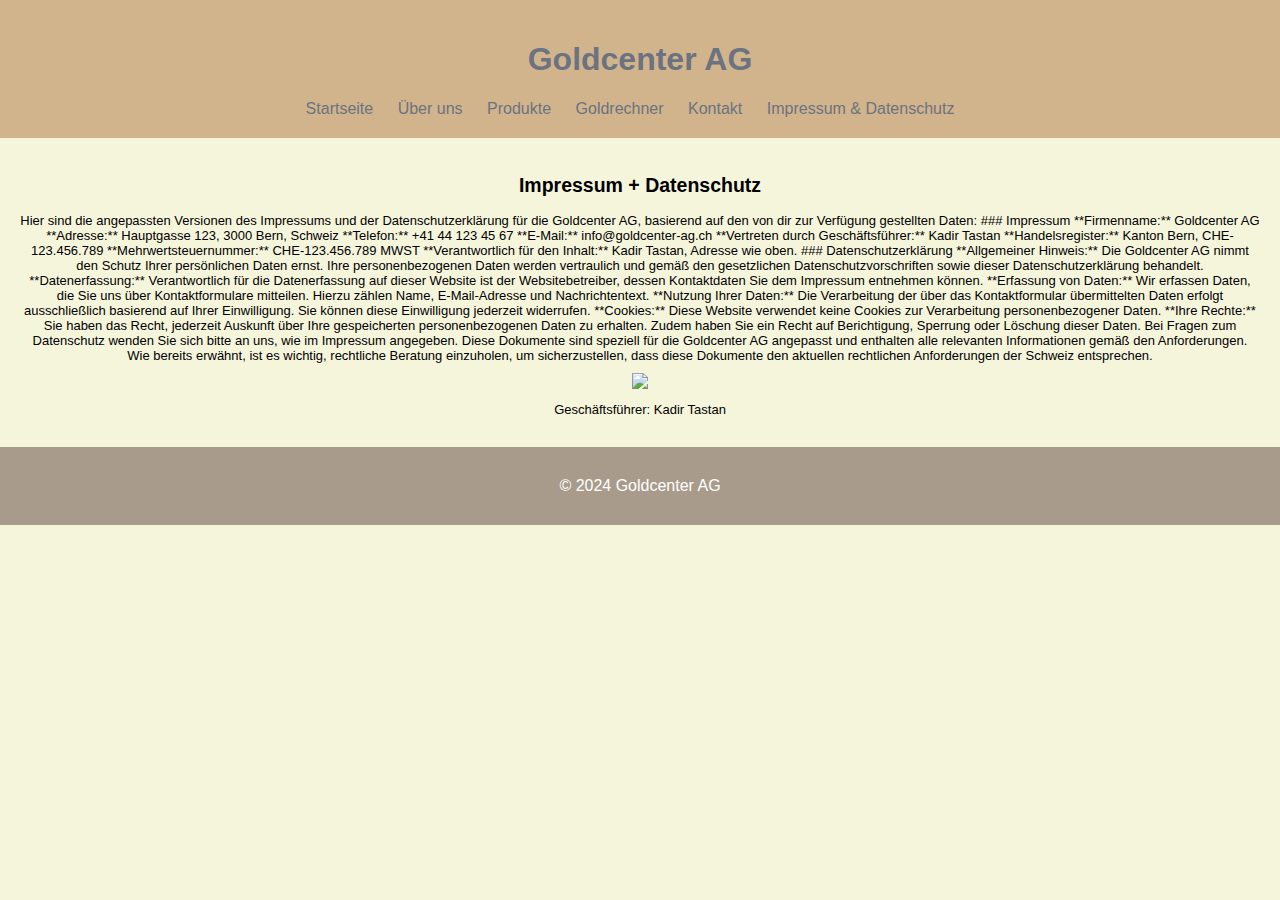
==== impressum-datenschutz.html @ 1b5438dc "impressum datenschutz" ====
<!DOCTYPE html>
<html lang="de">
<head>
    <meta charset="UTF-8">
    <meta name="viewport" content="width=device-width, initial-scale=1.0">
    <meta name="keywords" content="gold, verkauf, kaufen, schweiz, edelmetalle, Impressum, Datenschutz, ">
    <title>Impressum und Datenschutzerklärung des Unternehmens Goldcenter aG</title>
    <link rel="stylesheet" href="goldstyle.css">
</head>
<body>
    <header>
        <h1>Goldcenter AG</h1>
        <nav>
            <ul>
                <li><a href="goldcenter.html">Startseite</a></li>
                <li><a href="überuns.html">Über uns</a></li>
                <li><a href="produkte.html">Produkte</a></li>
                <li><a href="rechner.html">Goldrechner</a></li>
                <li><a href="Kontakt.html">Kontakt</a></li>
                <li><a href="impressum-datenschutz.html">Impressum & Datenschutz</a></li>
            </ul>
        </nav>
    </header>
    <main>
        <h2>Impressum + Datenschutz</h2>
        <p>Hier sind die angepassten Versionen des Impressums und der Datenschutzerklärung für die Goldcenter AG, basierend auf den von dir zur Verfügung gestellten Daten:

            ### Impressum
            
            **Firmenname:** Goldcenter AG  
            **Adresse:** Hauptgasse 123, 3000 Bern, Schweiz  
            **Telefon:** +41 44 123 45 67  
            **E-Mail:** info@goldcenter-ag.ch  
            **Vertreten durch Geschäftsführer:** Kadir Tastan  
            **Handelsregister:** Kanton Bern, CHE-123.456.789  
            **Mehrwertsteuernummer:** CHE-123.456.789 MWST  
            
            **Verantwortlich für den Inhalt:**  
            Kadir Tastan, Adresse wie oben.
            
            ### Datenschutzerklärung
            
            **Allgemeiner Hinweis:**  
            Die Goldcenter AG nimmt den Schutz Ihrer persönlichen Daten ernst. Ihre personenbezogenen Daten werden vertraulich und gemäß den gesetzlichen Datenschutzvorschriften sowie dieser Datenschutzerklärung behandelt.
            
            **Datenerfassung:**  
            Verantwortlich für die Datenerfassung auf dieser Website ist der Websitebetreiber, dessen Kontaktdaten Sie dem Impressum entnehmen können.
            
            **Erfassung von Daten:**  
            Wir erfassen Daten, die Sie uns über Kontaktformulare mitteilen. Hierzu zählen Name, E-Mail-Adresse und Nachrichtentext.
            
            **Nutzung Ihrer Daten:**  
            Die Verarbeitung der über das Kontaktformular übermittelten Daten erfolgt ausschließlich basierend auf Ihrer Einwilligung. Sie können diese Einwilligung jederzeit widerrufen.
            
            **Cookies:**  
            Diese Website verwendet keine Cookies zur Verarbeitung personenbezogener Daten.
            
            **Ihre Rechte:**  
            Sie haben das Recht, jederzeit Auskunft über Ihre gespeicherten personenbezogenen Daten zu erhalten. Zudem haben Sie ein Recht auf Berichtigung, Sperrung oder Löschung dieser Daten.
            
            Bei Fragen zum Datenschutz wenden Sie sich bitte an uns, wie im Impressum angegeben.
            
            Diese Dokumente sind speziell für die Goldcenter AG angepasst und enthalten alle relevanten Informationen gemäß den Anforderungen. Wie bereits erwähnt, ist es wichtig, rechtliche Beratung einzuholen, um sicherzustellen, dass diese Dokumente den aktuellen rechtlichen Anforderungen der Schweiz entsprechen.
            </p>
        <div class="besitzer-info">
            <img src="Kadir Portrait.jpg"Kadir Tastan" style="width: 100%; max-width: 150px; height: auto;">
            <p>Geschäftsführer: Kadir Tastan</p>
        </div>
    </main>
    <footer>
        <p>&copy; 2024 Goldcenter AG</p>
    </footer>    
</body>
</html>
---- goldstyle.css ----
body {
    font-family: Arial, Helvetica, sans-serif;
    margin: 0;
    padding: 0;
    background-color: #F5F5DC;
}

header {
    background-color: #D2B48C;
    color: #6B7280;
    padding: 20px;
    text-align: center;
}

nav ul {
    list-style-type: none;
    padding: 0;
    margin: 0;
    text-align: center;
}

nav ul li {
    display: inline;
    margin-right: 20px;
}

nav ul li a {
    text-decoration: none;
    color: #6B7280;
}

main {
    padding: 20px;
    text-align: center;
    font-size: small;
}

.button, .meinbutton {
    display: inline-block;
    margin: 10px;
    padding: 10px 15px;
    border: 2px solid #D2B48C;
    border-radius: 5px;
    font-size: 16px;
    color: #FFFFFF;
    background-color: #D2B48C;
}

.meinbutton:hover {
    background-color: #A89B8C;
    border-color: #A89B8C;
}

.Information {
    color: #6B7280;
    margin: 20px;
}

p {
    margin: 10px 0;
}

footer {
    background-color: #A89B8C;
    color: #fff;
    text-align: center;
    padding: 20px;
}

.bildabschnitt img {
    width: 100%;
    max-width: 400px;
    height: auto;
    margin: 10px auto;
}
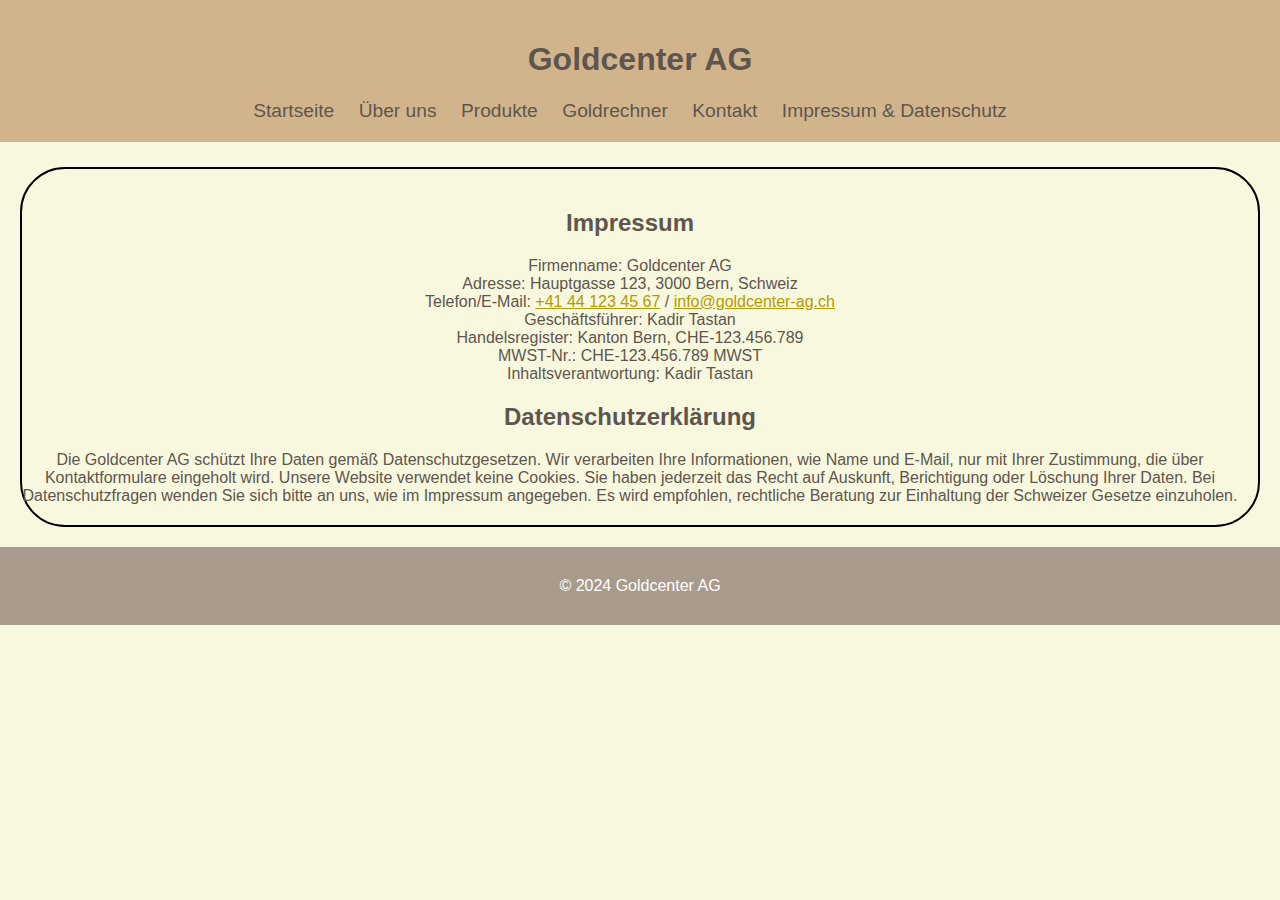
==== commit 3b6683b7: "css impressum" ====
--- a/impressum-datenschutz.html
+++ b/impressum-datenschutz.html
@@ -22,50 +22,24 @@
         </nav>
     </header>
     <main>
-        <h2>Impressum + Datenschutz</h2>
-        <p>Hier sind die angepassten Versionen des Impressums und der Datenschutzerklärung für die Goldcenter AG, basierend auf den von dir zur Verfügung gestellten Daten:
-
-            ### Impressum
-            
-            **Firmenname:** Goldcenter AG  
-            **Adresse:** Hauptgasse 123, 3000 Bern, Schweiz  
-            **Telefon:** +41 44 123 45 67  
-            **E-Mail:** info@goldcenter-ag.ch  
-            **Vertreten durch Geschäftsführer:** Kadir Tastan  
-            **Handelsregister:** Kanton Bern, CHE-123.456.789  
-            **Mehrwertsteuernummer:** CHE-123.456.789 MWST  
-            
-            **Verantwortlich für den Inhalt:**  
-            Kadir Tastan, Adresse wie oben.
-            
-            ### Datenschutzerklärung
-            
-            **Allgemeiner Hinweis:**  
-            Die Goldcenter AG nimmt den Schutz Ihrer persönlichen Daten ernst. Ihre personenbezogenen Daten werden vertraulich und gemäß den gesetzlichen Datenschutzvorschriften sowie dieser Datenschutzerklärung behandelt.
-            
-            **Datenerfassung:**  
-            Verantwortlich für die Datenerfassung auf dieser Website ist der Websitebetreiber, dessen Kontaktdaten Sie dem Impressum entnehmen können.
-            
-            **Erfassung von Daten:**  
-            Wir erfassen Daten, die Sie uns über Kontaktformulare mitteilen. Hierzu zählen Name, E-Mail-Adresse und Nachrichtentext.
-            
-            **Nutzung Ihrer Daten:**  
-            Die Verarbeitung der über das Kontaktformular übermittelten Daten erfolgt ausschließlich basierend auf Ihrer Einwilligung. Sie können diese Einwilligung jederzeit widerrufen.
-            
-            **Cookies:**  
-            Diese Website verwendet keine Cookies zur Verarbeitung personenbezogener Daten.
-            
-            **Ihre Rechte:**  
-            Sie haben das Recht, jederzeit Auskunft über Ihre gespeicherten personenbezogenen Daten zu erhalten. Zudem haben Sie ein Recht auf Berichtigung, Sperrung oder Löschung dieser Daten.
-            
-            Bei Fragen zum Datenschutz wenden Sie sich bitte an uns, wie im Impressum angegeben.
-            
-            Diese Dokumente sind speziell für die Goldcenter AG angepasst und enthalten alle relevanten Informationen gemäß den Anforderungen. Wie bereits erwähnt, ist es wichtig, rechtliche Beratung einzuholen, um sicherzustellen, dass diese Dokumente den aktuellen rechtlichen Anforderungen der Schweiz entsprechen.
-            </p>
-        <div class="besitzer-info">
-            <img src="Kadir Portrait.jpg"Kadir Tastan" style="width: 100%; max-width: 150px; height: auto;">
-            <p>Geschäftsführer: Kadir Tastan</p>
+        <div class="impressdatenschutz">
+            <h2>Impressum</h2>
+            <li>Firmenname: Goldcenter AG</li>
+            <li>Adresse: Hauptgasse 123, 3000 Bern, Schweiz</li>
+            <li>
+                Telefon/E-Mail: 
+                <a href="tel:+41441234567" class="goldnrmail">+41 44 123 45 67</a> / 
+                <a href="mailto:info@goldcenter-ag.ch" class="goldnrmail">info@goldcenter-ag.ch</a>
+            </li>
+            <li>Geschäftsführer: Kadir Tastan</li>
+            <li>Handelsregister: Kanton Bern, CHE-123.456.789</li>
+            <li>MWST-Nr.: CHE-123.456.789 MWST</li>
+            <li>Inhaltsverantwortung: Kadir Tastan</li>
+  
+            <h2>Datenschutzerklärung</h2>
+            Die Goldcenter AG schützt Ihre Daten gemäß Datenschutzgesetzen. Wir verarbeiten Ihre Informationen, wie Name und E-Mail, nur mit Ihrer Zustimmung, die über Kontaktformulare eingeholt wird. Unsere Website verwendet keine Cookies. Sie haben jederzeit das Recht auf Auskunft, Berichtigung oder Löschung Ihrer Daten. Bei Datenschutzfragen wenden Sie sich bitte an uns, wie im Impressum angegeben. Es wird empfohlen, rechtliche Beratung zur Einhaltung der Schweizer Gesetze einzuholen.        
         </div>
+          
     </main>
     <footer>
         <p>&copy; 2024 Goldcenter AG</p>
--- a/goldstyle.css
+++ b/goldstyle.css
@@ -2,12 +2,12 @@
     font-family: Arial, Helvetica, sans-serif;
     margin: 0;
     padding: 0;
-    background-color: #F5F5DC;
+    background-color: rgb(248, 248, 222);
 }
 
 header {
     background-color: #D2B48C;
-    color: #6B7280;
+    color: #5e564e;
     padding: 20px;
     text-align: center;
 }
@@ -26,29 +26,32 @@
 
 nav ul li a {
     text-decoration: none;
-    color: #6B7280;
+    font-size: larger;
+    color: #5e564e;;
 }
 
 main {
     padding: 20px;
     text-align: center;
-    font-size: small;
 }
 
-.button, .meinbutton {
-    display: inline-block;
-    margin: 10px;
-    padding: 10px 15px;
-    border: 2px solid #D2B48C;
-    border-radius: 5px;
+.button {
+    margin: 35px
+}
+.meinbutton {
+    display: inline-table;
+    margin: 30px;
+    padding: 20px 25px;
+    border-radius: 10px;
     font-size: 16px;
-    color: #FFFFFF;
+    color: rgb(131, 111, 1);
     background-color: #D2B48C;
+    text-decoration: none;
 }
 
+
 .meinbutton:hover {
-    background-color: #A89B8C;
-    border-color: #A89B8C;
+    background-color: gold;
 }
 
 .Information {
@@ -74,3 +77,23 @@
     margin: 10px auto;
 }
 
+#blinkendeNachricht {
+    color: red; 
+}
+
+.impressdatenschutz {
+    font-family: Arial, Helvetica, sans-serif;
+    color: #5e564e;
+    border: 2px solid black;
+    padding: 20px;
+    margin-top: 5px;
+    border-radius: 45px;
+    list-style-type: none;
+    text-align: center;
+    padding-left: 0%;
+  }
+  
+  .goldnrmail {
+    color: #b49a02; 
+  }
+  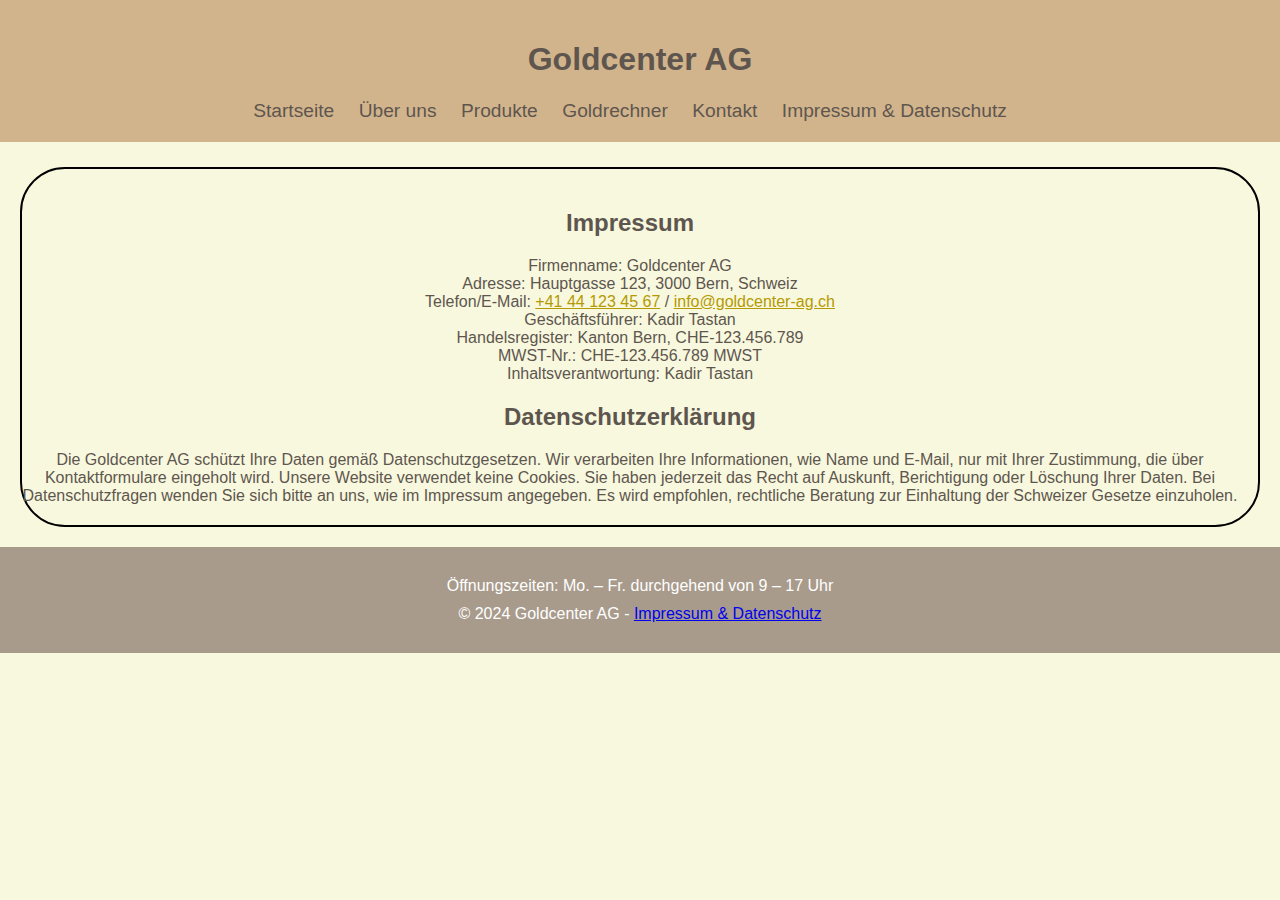
==== commit 047d4869: "Kontaktformular Validierung" ====
--- a/impressum-datenschutz.html
+++ b/impressum-datenschutz.html
@@ -3,8 +3,9 @@
 <head>
     <meta charset="UTF-8">
     <meta name="viewport" content="width=device-width, initial-scale=1.0">
-    <meta name="keywords" content="gold, verkauf, kaufen, schweiz, edelmetalle, Impressum, Datenschutz, ">
-    <title>Impressum und Datenschutzerklärung des Unternehmens Goldcenter aG</title>
+    <meta name="description" content="Entdecken Sie das Impressum und die Datenschutzerklärung der Goldcenter AG. Erfahren Sie mehr über unsere Richtlinien und Ihr Datenschutz.">
+    <meta name="keywords" content="Impressum, Datenschutz, Goldcenter AG, Richtlinien, Bern, Schweiz, Goldankauf, Goldverkauf">
+    <title>Impressum & Datenschutzerklärung | Goldcenter AG</title>
     <link rel="stylesheet" href="goldstyle.css">
 </head>
 <body>
@@ -42,7 +43,10 @@
           
     </main>
     <footer>
-        <p>&copy; 2024 Goldcenter AG</p>
-    </footer>    
+        <p>Öffnungszeiten: Mo. – Fr. durchgehend von 9 – 17 Uhr</p>
+        <p>&copy; 2024 Goldcenter AG - 
+            <a href="impressum-datenschutz.html" target="_blank">Impressum & Datenschutz</a>
+        </p>
+    </footer>
 </body>
 </html>
--- a/goldstyle.css
+++ b/goldstyle.css
@@ -72,7 +72,7 @@
 
 .bildabschnitt img {
     width: 100%;
-    max-width: 400px;
+    max-width: 100%;
     height: auto;
     margin: 10px auto;
 }
